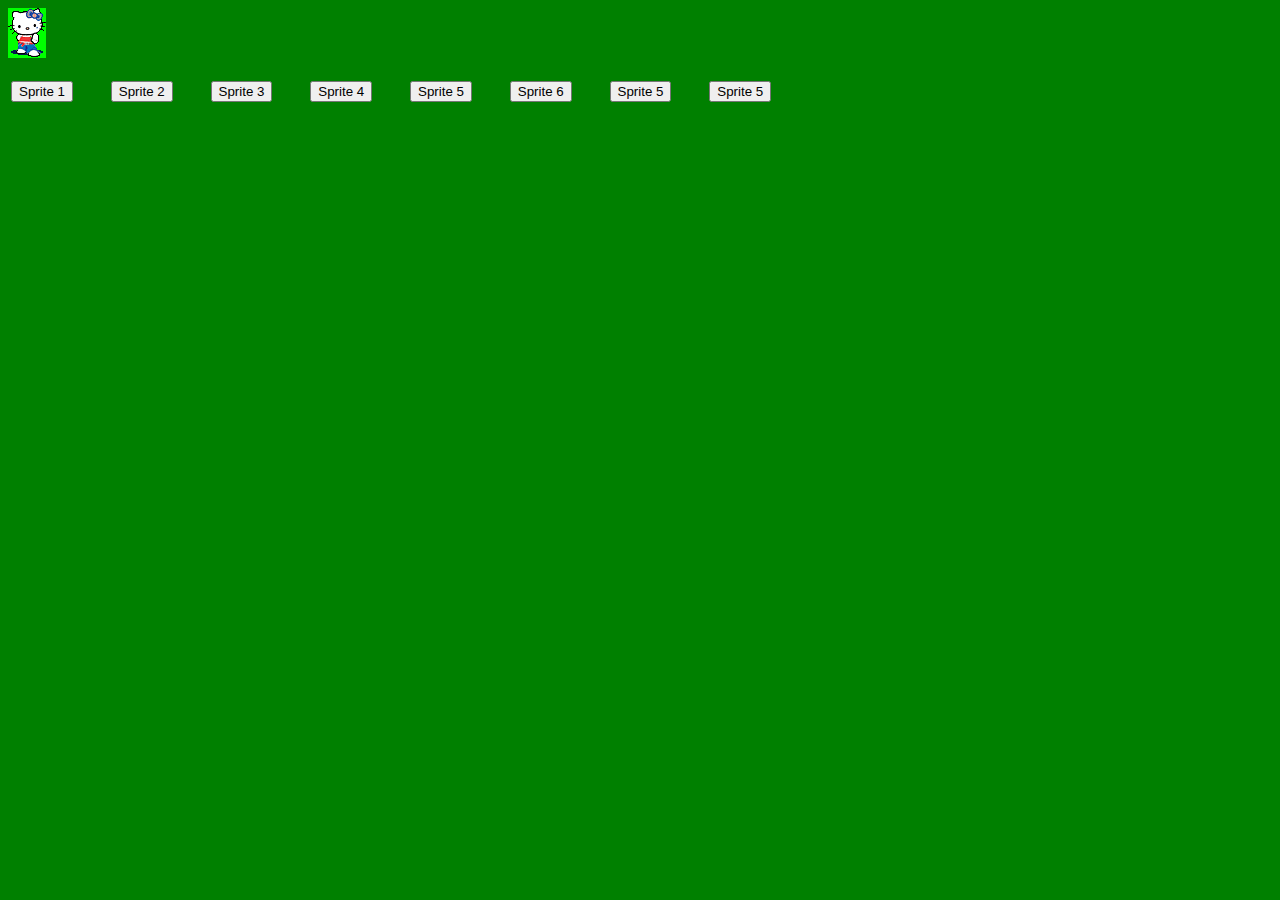
==== index2.html @ 3c45c712 "HKsprite" ====
<html>
<head>
  <meta charset="UTF-8">
  <title>Document</title>
  <script src="bower_components/jquery/dist/jquery.js"></script>
  <script src="index2.js"></script>
  <link rel="stylesheet" href="index2.css">


</head>
<body>
  <div id="j-example" style="height:50px;width:38px;background:url('images/HelloKittyBoogieWoogie.png');"></div>



  <table style="width:800px;margin-top:20px;">
    <tr>
      <td>
        <input type="button" value="Sprite 1" onclick="document.getElementById('j-example').style.backgroundPosition = '0px 0px';" />
      </td>
      <td>
        <input type="button" value="Sprite 2" onclick="document.getElementById('j-example').style.backgroundPosition = '-35px 0px';" />
      </td>
      <td>
        <input type="button" value="Sprite 3" onclick="document.getElementById('j-example').style.backgroundPosition = '-73px 0px';" />
      </td>
      <td>
        <input type="button" value="Sprite 4" onclick="document.getElementById('j-example').style.backgroundPosition = '-148px 0px';" />
      </td>
      <td>
        <input type="button" value="Sprite 5" onclick="document.getElementById('j-example').style.backgroundPosition = '-185px 0px';" />
      </td>
      <td>
        <input type="button" value="Sprite 6" onclick="document.getElementById('j-example').style.backgroundPosition = '-222px 0px';" />
      </td>
      <td>
        <input type="button" value="Sprite 5" onclick="document.getElementById('j-example').style.backgroundPosition = '-262px 0px';" />
      </td>
      <td>
        <input type="button" value="Sprite 5" onclick="document.getElementById('j-example').style.backgroundPosition = '-300px 0px';" />
      </td>


    </tr>
  </table>
</body>
</html>
---- index2.css ----
body {
  width: 100%;
  background-color: green;

}
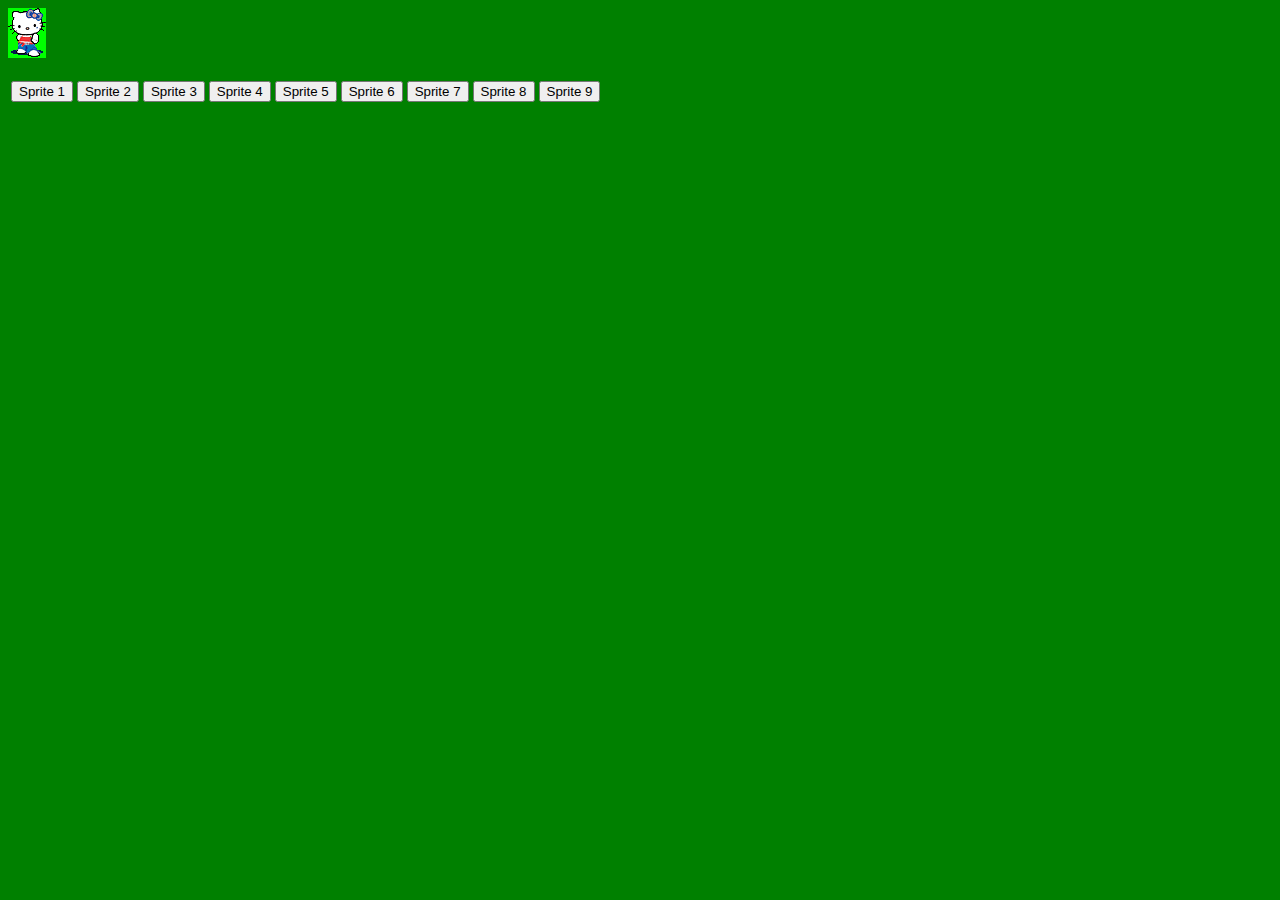
==== commit 5f9c076f: "dance" ====
--- a/index2.html
+++ b/index2.html
@@ -13,13 +13,13 @@
 
 
 
-  <table style="width:800px;margin-top:20px;">
+ <table style="width:500px;margin-top:20px;">
     <tr>
       <td>
         <input type="button" value="Sprite 1" onclick="document.getElementById('j-example').style.backgroundPosition = '0px 0px';" />
       </td>
       <td>
-        <input type="button" value="Sprite 2" onclick="document.getElementById('j-example').style.backgroundPosition = '-35px 0px';" />
+      <input type="button" value="Sprite 2" onclick="document.getElementById('j-example').style.backgroundPosition = '-35px 0px';" />
       </td>
       <td>
         <input type="button" value="Sprite 3" onclick="document.getElementById('j-example').style.backgroundPosition = '-73px 0px';" />
@@ -34,14 +34,19 @@
         <input type="button" value="Sprite 6" onclick="document.getElementById('j-example').style.backgroundPosition = '-222px 0px';" />
       </td>
       <td>
-        <input type="button" value="Sprite 5" onclick="document.getElementById('j-example').style.backgroundPosition = '-262px 0px';" />
+        <input type="button" value="Sprite 7" onclick="document.getElementById('j-example').style.backgroundPosition = '-262px 0px';" />
       </td>
       <td>
-        <input type="button" value="Sprite 5" onclick="document.getElementById('j-example').style.backgroundPosition = '-300px 0px';" />
+        <input type="button" value="Sprite 8" onclick="document.getElementById('j-example').style.backgroundPosition = '-300px 0px';" />
       </td>
-
+      <td>
+        <input type="button" value="Sprite 9" onclick="document.getElementById('j-example').style.backgroundPosition = '-339px 0px';" />
+      </td>
 
     </tr>
   </table>
+
+
+
 </body>
 </html>
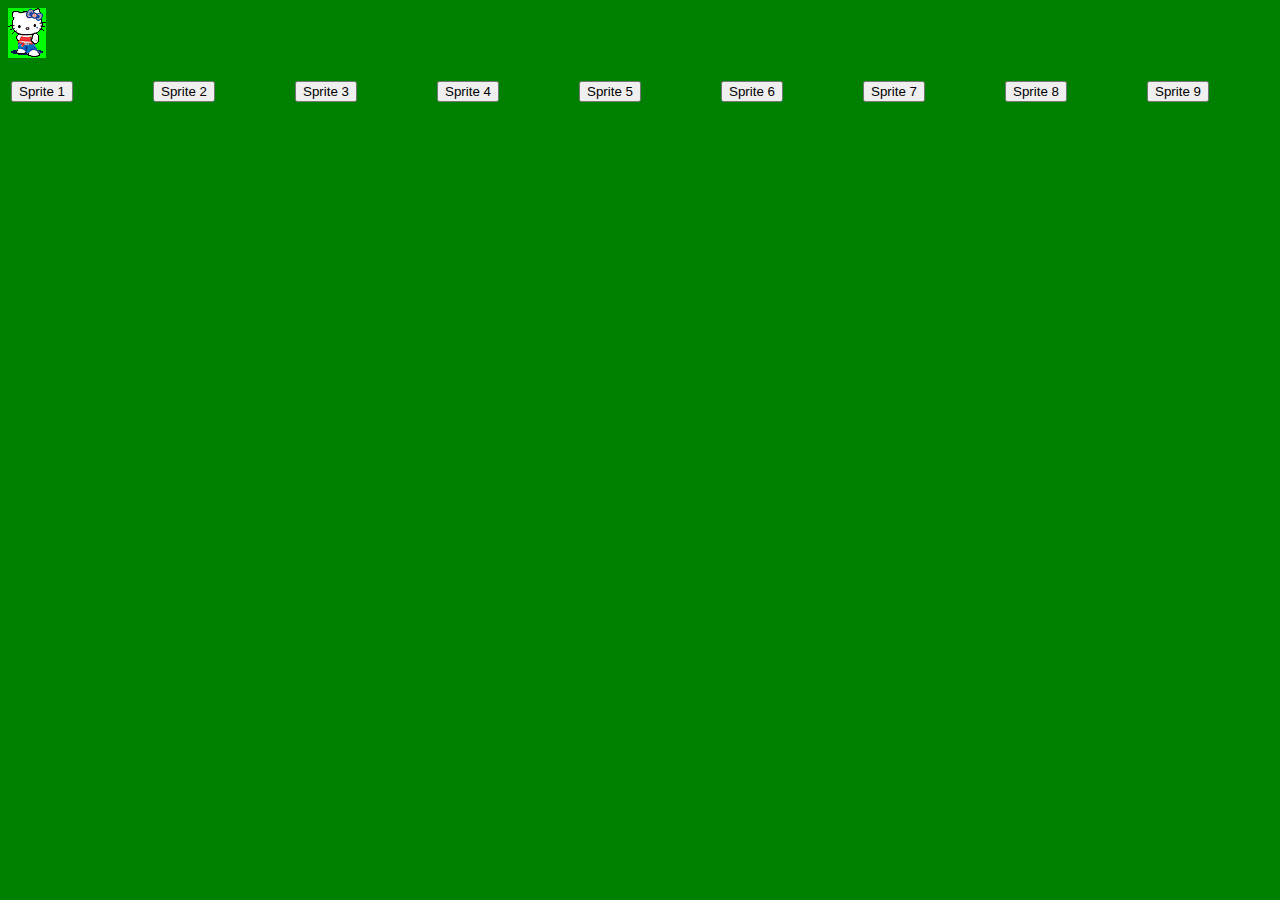
==== commit a58f0b50: "HKdances" ====
--- a/index2.html
+++ b/index2.html
@@ -13,7 +13,7 @@
 
 
 
- <table style="width:500px;margin-top:20px;">
+ <table style="width:100%;margin-top:20px;">
     <tr>
       <td>
         <input type="button" value="Sprite 1" onclick="document.getElementById('j-example').style.backgroundPosition = '0px 0px';" />
--- a/index2.css
+++ b/index2.css
@@ -3,3 +3,8 @@
   background-color: green;
 
 }
+
+tr {
+
+  width: 10px;
+}
